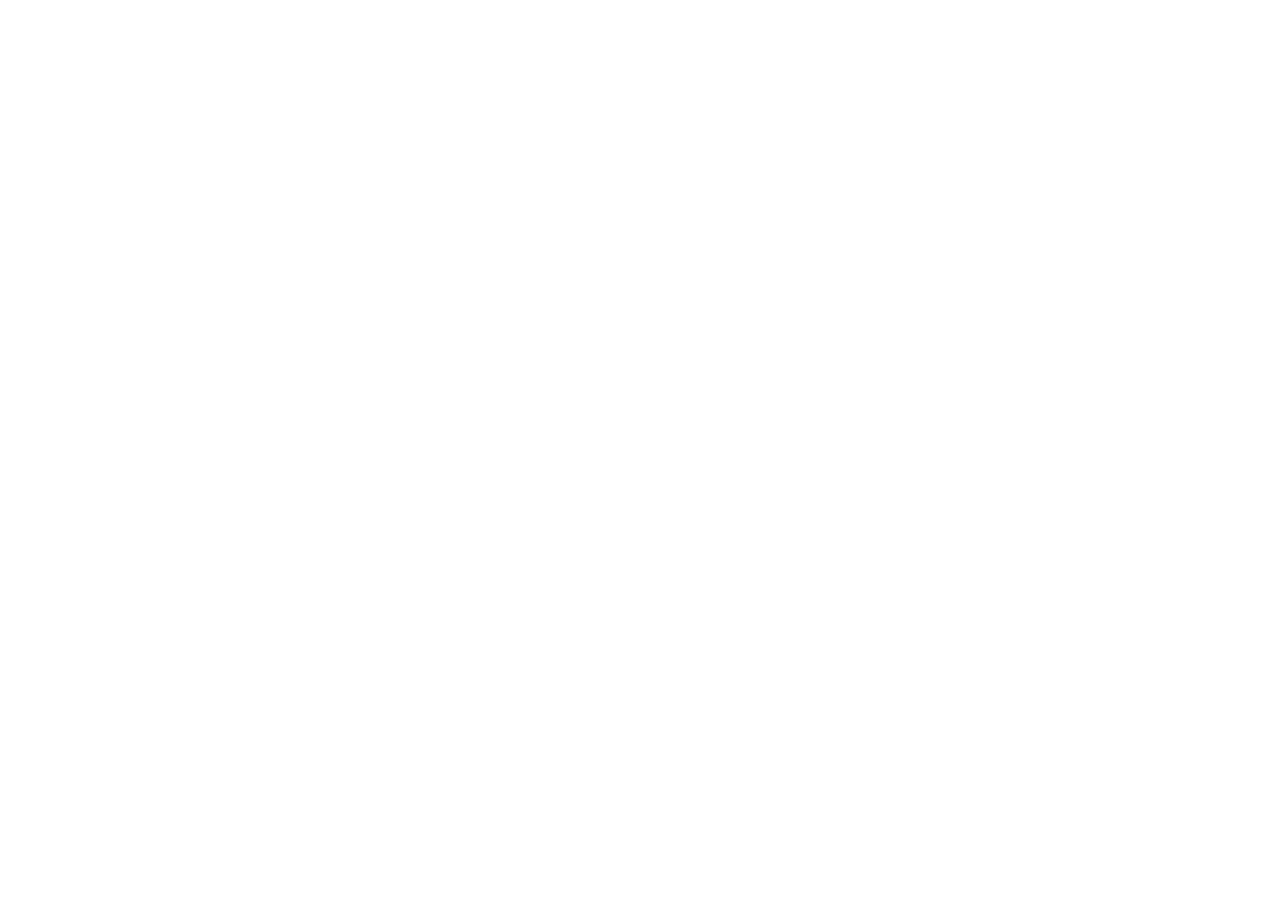
==== sample.html @ b3690d98 "Preliminary version" ====
<!DOCTYPE html>

<html>

<head>
    <script src="http://d3js.org/d3.v3.min.js" charset="utf-8"></script>
</head>

<body>
    <div id="div"></div>
    <script type="text/javascript">

    var svg = d3.select("#div")
        .append("svg")
        .attr("width", 1857)
        .attr("height", 118);

    svg.append("svg:image")
        // .attr('x',-9)
        // .attr('y',-12)
        .attr('width', "100%")
        .attr('height', "100%")
        .attr("xlink:href","neck.jpg");

    var strings = [
        10,
        30,
        50,
        70,
        90,
        110
    ];

    var frets = [
        60,
        160,
        260,
        360,
        450,
        545,
        635,
        725,
        815,
        900,
        980,
        1060,
        1140,
        1220,
        1290, 
        1365,
        1435,
        1500,
        1570,
        1640,
        1700,
        1765,
        1820
    ];

    var notes = [
        {x: 7, y: 3},
        {x: 5, y: 2},
        {x: 5, y: 1},
        {x: 6, y: 1},
        {x: 5, y: 1},
        {x: 7, y: 2},
        {x: 6, y: 1},
        {x: 5, y: 0},

        {x: 12, y: 1},
        {x: 10, y: 1},
        {x: 9, y: 1},
        {x: 10, y: 1},
        {x: 12, y: 1},
        {x: 10, y: 1},
        {x: 9, y: 1},
        {x: 12, y: 1},
        
        {x: 10, y: 1},
        {x: 10, y: 2},
        {x: 12, y: 3},
        {x: 9, y: 3},
        
        {x: 10, y: 2},
        {x: 10, y: 0},
        {x: 8, y: 0},
        {x: 7, y: 0},
        {x: 10, y: 1},
        
        {x: 9, y: 1},
        {x: 10, y: 1},
        {x: 9, y: 1},
        {x: 10, y: 2},
        {x: 7, y: 2},
        {x: 9, y: 3},
    ];

    var lines = [];
    for (var i = 0; i < notes.length - 2; i++) {
        lines += [notes[i], notes[i+1]];
    };

    // GLOBAL PARAMETERS
    var curveColor = "lightblue";
    var noteColor = "lightblue";
    var noteSize = "9px";


    This is the accessor function we talked about above
    var lineFunction = d3.svg.line()
        .x(function(d) { return frets[d.x]; })
        .y(function(d) { return strings[d.y]; })
        .interpolate("cardinal");

    // svg.selectAll(".line")
    //    .data(lines)
    //    .enter()
    //    .append("line")
    //    .attr("x1", function(d) { return frets[d[0].x] })
    //    .attr("y1", function(d) { return strings[d[0].y] })
    //    .attr("x2", function(d) { return frets[d[1].x] })
    //    .attr("y2", function(d) { return strings[d[1].y] })
    //    .style("stroke", "rgb(6,120,155)");

    //The line SVG Path we draw
    var lineGraph = svg.append("path")  
        .attr("d", lineFunction(notes))
        .attr("stroke", curveColor)
        .attr("stroke-width", 3)
        .attr("opacity", 0.5)
        .attr("fill", "none");

    svg.selectAll("circle.notes")
        .data(notes)
        .enter()
        .append("svg:circle")
        .attr("cx", function(d,i) { console.log(i); return frets[d.x]; })
        .attr("cy", function(d,i) { return strings[d.y]; })
        .attr("opacity", 0.3)
        .attr("r", noteSize)
        .attr("fill", noteColor)
        // .on("mouseover", function(){d3.select(this).transition().style("fill", "aliceblue");})
        // .on("mouseout", function(){d3.select(this).transition().style("fill", "lightblue");});
    
    </script>
</body>

</html>
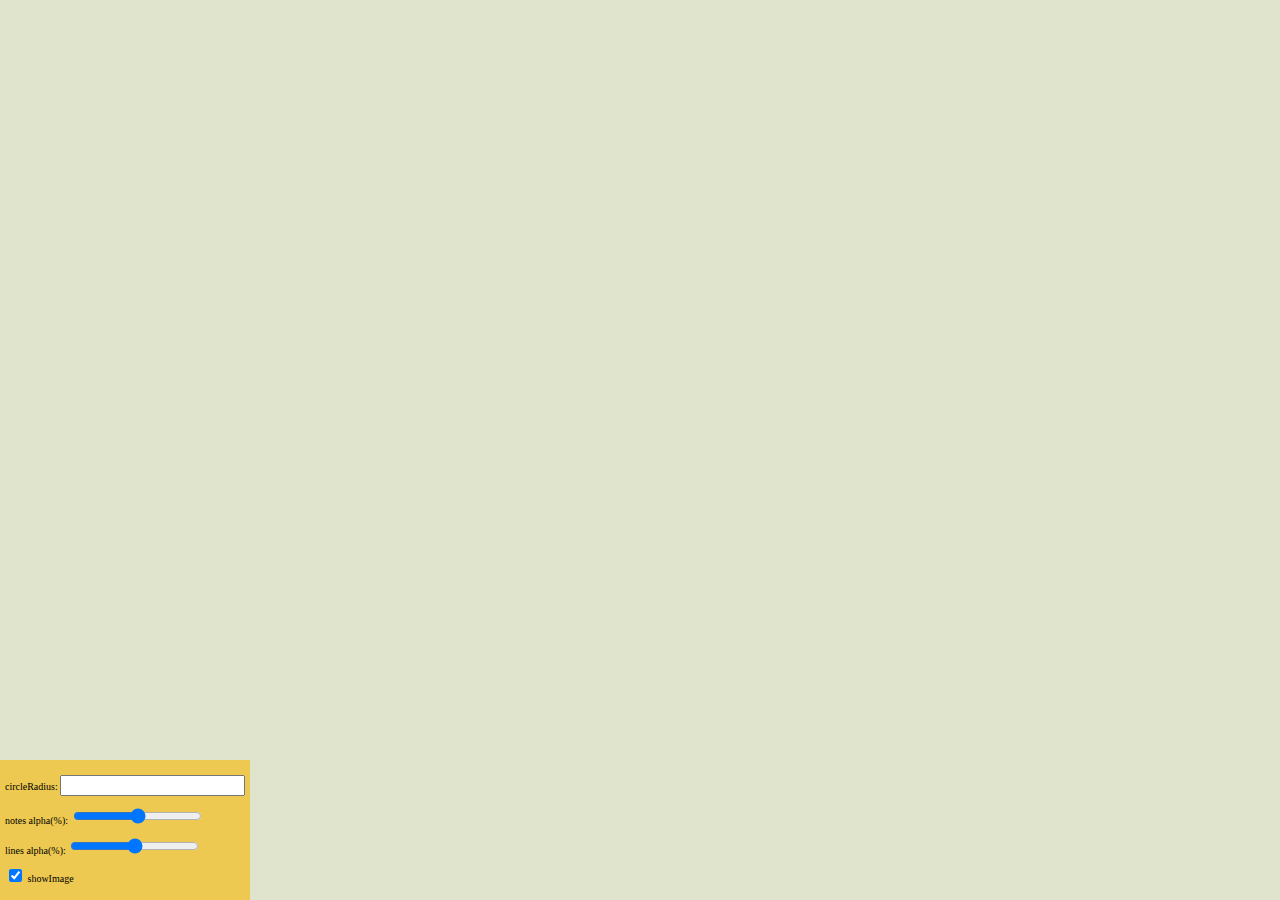
==== commit 4a41e79d: "Continues development" ====
--- a/sample.html
+++ b/sample.html
@@ -3,146 +3,247 @@
 <html>
 
 <head>
-    <script src="http://d3js.org/d3.v3.min.js" charset="utf-8"></script>
+	<script src="http://d3js.org/d3.v3.min.js" charset="utf-8"></script>
 </head>
 
+<style>
+	body {
+		background-color: #E0E4CC;
+	}
+
+	#controlPanel {
+		position: fixed;
+		bottom: 0;
+		left: 0;
+		
+		padding: 5px;
+		
+		background-color: #EDC951;
+
+		font-size: 10px;
+	}
+</style>
+
 <body>
-    <div id="div"></div>
-    <script type="text/javascript">
-
-    var svg = d3.select("#div")
-        .append("svg")
-        .attr("width", 1857)
-        .attr("height", 118);
-
-    svg.append("svg:image")
-        // .attr('x',-9)
-        // .attr('y',-12)
-        .attr('width', "100%")
-        .attr('height', "100%")
-        .attr("xlink:href","neck.jpg");
-
-    var strings = [
-        10,
-        30,
-        50,
-        70,
-        90,
-        110
-    ];
-
-    var frets = [
-        60,
-        160,
-        260,
-        360,
-        450,
-        545,
-        635,
-        725,
-        815,
-        900,
-        980,
-        1060,
-        1140,
-        1220,
-        1290, 
-        1365,
-        1435,
-        1500,
-        1570,
-        1640,
-        1700,
-        1765,
-        1820
-    ];
-
-    var notes = [
-        {x: 7, y: 3},
-        {x: 5, y: 2},
-        {x: 5, y: 1},
-        {x: 6, y: 1},
-        {x: 5, y: 1},
-        {x: 7, y: 2},
-        {x: 6, y: 1},
-        {x: 5, y: 0},
-
-        {x: 12, y: 1},
-        {x: 10, y: 1},
-        {x: 9, y: 1},
-        {x: 10, y: 1},
-        {x: 12, y: 1},
-        {x: 10, y: 1},
-        {x: 9, y: 1},
-        {x: 12, y: 1},
-        
-        {x: 10, y: 1},
-        {x: 10, y: 2},
-        {x: 12, y: 3},
-        {x: 9, y: 3},
-        
-        {x: 10, y: 2},
-        {x: 10, y: 0},
-        {x: 8, y: 0},
-        {x: 7, y: 0},
-        {x: 10, y: 1},
-        
-        {x: 9, y: 1},
-        {x: 10, y: 1},
-        {x: 9, y: 1},
-        {x: 10, y: 2},
-        {x: 7, y: 2},
-        {x: 9, y: 3},
-    ];
-
-    var lines = [];
-    for (var i = 0; i < notes.length - 2; i++) {
-        lines += [notes[i], notes[i+1]];
-    };
-
-    // GLOBAL PARAMETERS
-    var curveColor = "lightblue";
-    var noteColor = "lightblue";
-    var noteSize = "9px";
-
-
-    This is the accessor function we talked about above
-    var lineFunction = d3.svg.line()
-        .x(function(d) { return frets[d.x]; })
-        .y(function(d) { return strings[d.y]; })
-        .interpolate("cardinal");
-
-    // svg.selectAll(".line")
-    //    .data(lines)
-    //    .enter()
-    //    .append("line")
-    //    .attr("x1", function(d) { return frets[d[0].x] })
-    //    .attr("y1", function(d) { return strings[d[0].y] })
-    //    .attr("x2", function(d) { return frets[d[1].x] })
-    //    .attr("y2", function(d) { return strings[d[1].y] })
-    //    .style("stroke", "rgb(6,120,155)");
-
-    //The line SVG Path we draw
-    var lineGraph = svg.append("path")  
-        .attr("d", lineFunction(notes))
-        .attr("stroke", curveColor)
-        .attr("stroke-width", 3)
-        .attr("opacity", 0.5)
-        .attr("fill", "none");
-
-    svg.selectAll("circle.notes")
-        .data(notes)
-        .enter()
-        .append("svg:circle")
-        .attr("cx", function(d,i) { console.log(i); return frets[d.x]; })
-        .attr("cy", function(d,i) { return strings[d.y]; })
-        .attr("opacity", 0.3)
-        .attr("r", noteSize)
-        .attr("fill", noteColor)
-        // .on("mouseover", function(){d3.select(this).transition().style("fill", "aliceblue");})
-        // .on("mouseout", function(){d3.select(this).transition().style("fill", "lightblue");});
-    
-    </script>
+
+	<div id="d3container"></div>
+
+
+	<!-- CONTROL PANEL -->
+
+	<div id="controlPanel">
+		<p>
+		  <label for="data_radius">
+				 circleRadius:
+		  </label>
+		  <input type="number" min="1" id="data_radius">
+		</p>
+
+		<p>
+		  <label for="notesAlpha">
+				 notes alpha(%):
+		  </label>
+		  <input type="range" min="1" max="100" id="notesAlpha">
+		</p>
+
+		<p>
+		  <label for="linesAlpha">
+				 lines alpha(%):
+		  </label>
+		  <input type="range" min="1" max="100" id="linesAlpha">
+		</p>
+
+		<p>
+		  <input type="checkbox" id="showImage" checked> 
+		  <label for="showImage">
+				 showImage
+		  </label>
+		</p>
+	</div>
+
+	<script type="text/javascript">
+
+	//////////
+	// DATA //
+	//////////
+
+	var stringCoords = [10, 30, 50, 70, 90, 110 ];
+
+	var fretCoords = [60, 160, 260, 360, 450, 545, 635, 725, 815, 900, 980, 1060, 1140, 1220, 1290, 1365, 1435, 1500, 1570, 1640, 1700, 1765, 1820 ];
+
+	var notes = [
+		{note:"A", x: 7, y: 4}, {note:"C", x: 5, y: 3}, {note:"E", x: 5, y: 2}, {note:"F", x: 6, y: 2}, {note:"E", x: 5, y: 2}, {note:"D", x: 7, y: 3}, {note:"F", x: 6, y: 2}, {note:"A", x: 5, y: 1}, {note:"A", x: 7, y: 4}, {note:"C", x: 5, y: 3}, {note:"E", x: 5, y: 2}, {note:"F", x: 6, y: 2}, {note:"E", x: 5, y: 2}, {note:"D", x: 7, y: 3}, {note:"F", x: 6, y: 2}, {note:"A", x: 5, y: 1}, {note:"A", x: 7, y: 4}, {note:"C", x: 5, y: 3}, {note:"E", x: 5, y: 2}, {note:"F", x: 6, y: 2}, {note:"E", x: 5, y: 2}, {note:"D", x: 7, y: 3}, {note:"F", x: 6, y: 2}, {note:"A", x: 5, y: 1}, {note:"A", x: 7, y: 4}, {note:"C", x: 5, y: 3}, {note:"E", x: 5, y: 2}, {note:"F", x: 6, y: 2}, {note:"E", x: 5, y: 2}, {note:"D", x: 7, y: 3}, {note:"F", x: 6, y: 2}, {note:"A", x: 5, y: 1}, {note:"A", x: 7, y: 4}, {note:"C", x: 5, y: 3}, {note:"E", x: 5, y: 2}, {note:"F", x: 6, y: 2}, {note:"E", x: 5, y: 2}, {note:"D", x: 7, y: 3}, {note:"F", x: 6, y: 2}, {note:"A", x: 5, y: 1}, {note:"A", x: 7, y: 4}, {note:"C", x: 5, y: 3}, {note:"E", x: 5, y: 2}, {note:"F", x: 6, y: 2}, {note:"E", x: 5, y: 2}, {note:"D", x: 7, y: 3}, {note:"F", x: 6, y: 2}, {note:"A", x: 5, y: 1}, {note:"C", x: 8, y: 1}, {note:"F", x: 6, y: 2}, {note:"D", x: 7, y: 3}, {note:"G", x: 6, y: 4}, {note:"C", x: 8, y: 1}, {note:"F", x: 6, y: 2}, {note:"D", x: 7, y: 3}, {note:"G", x: 6, y: 4}, {note:"C", x: 8, y: 1}, {note:"F", x: 6, y: 2}, {note:"D", x: 7, y: 3}, {note:"G", x: 6, y: 4}, {note:"C", x: 8, y: 1}, {note:"F", x: 6, y: 2}, {note:"D", x: 7, y: 3}, {note:"G", x: 6, y: 4}, {note:"B", x: 7, y: 1}, {note:"F", x: 6, y: 2}, {note:"D", x: 7, y: 3}, {note:"G", x: 6, y: 4}, {note:"A", x: 5, y: 1}, {note:"E", x: 5, y: 2}, {note:"C", x: 5, y: 3}, {note:"F", x: 4, y: 4}, {note:"A", x: 5, y: 1}, {note:"E", x: 5, y: 2}, {note:"C", x: 5, y: 3}, {note:"F", x: 4, y: 4}, {note:"A", x: 5, y: 1}, {note:"E", x: 5, y: 2}, {note:"C", x: 5, y: 3}, {note:"F", x: 4, y: 4}, {note:"B", x: 12, y: 2}, {note:"A", x: 10, y: 2}, {note:"G", x: 9, y: 2}, {note:"A", x: 10, y: 2}, {note:"B", x: 12, y: 2}, {note:"A", x: 10, y: 2}, {note:"G", x: 9, y: 2}, {note:"B", x: 12, y: 2}, {note:"A", x: 10, y: 2}, {note:"F", x: 10, y: 3}, {note:"D", x: 12, y: 4}, {note:"B", x: 9, y: 4}, {note:"F", x: 10, y: 3}, {note:"D", x: 10, y: 1}, {note:"C", x: 8, y: 1}, {note:"B", x: 7, y: 1}, {note:"A", x: 10, y: 2}, {note:"G", x: 9, y: 2}, {note:"A", x: 10, y: 2}, {note:"G", x: 9, y: 2}, {note:"F", x: 10, y: 3}, {note:"D", x: 7, y: 3}, {note:"B", x: 9, y: 4}, {note:"G", x: 6, y: 4}, {note:"B", x: 9, y: 4}, {note:"D", x: 7, y: 3}, {note:"F", x: 10, y: 3}, {note:"E", x: 9, y: 3}, {note:"F", x: 10, y: 3}, {note:"E", x: 9, y: 3}, {note:"C", x: 10, y: 4}, {note:"B", x: 9, y: 4}, {note:"A", x: 7, y: 4}, {note:"A", x: 7, y: 4}, {note:"A", x: 10, y: 2}, {note:"B", x: 7, y: 1}, {note:"C", x: 8, y: 1}, {note:"D", x: 10, y: 1}, {note:"D", x: 10, y: 1}, {note:"D", x: 10, y: 1}, {note:"C", x: 8, y: 1}, {note:"B", x: 7, y: 1}, {note:"A", x: 10, y: 2}, {note:"B", x: 7, y: 1}, {note:"A", x: 10, y: 2}, {note:"G", x: 9, y: 2}, {note:"B", x: 7, y: 1}, {note:"A", x: 10, y: 2}, {note:"F", x: 10, y: 3}, {note:"E", x: 9, y: 3}, {note:"D", x: 7, y: 3}, {note:"C", x: 10, y: 4}, {note:"B", x: 9, y: 4}, {note:"E", x: 9, y: 3}, {note:"C", x: 10, y: 4}, {note:"A", x: 7, y: 4}, {note:"E", x: 7, y: 5}, {note:"A", x: 7, y: 4}, {note:"C", x: 5, y: 3}, {note:"E", x: 5, y: 2}, {note:"A", x: 5, y: 1}, {note:"B", x: 7, y: 1}, {note:"C", x: 8, y: 1}, {note:"A", x: 5, y: 1}, {note:"B", x: 7, y: 1}, {note:"F", x: 7, y: 2}, {note:"A", x: 10, y: 2}, {note:"G", x: 9, y: 2}, {note:"E", x: 9, y: 3}, {note:"D", x: 8, y: 3}, {note:"D", x: 7, y: 3}, {note:"C", x: 8, y: 1}, {note:"B", x: 7, y: 1}, {note:"A", x: 10, y: 2}, {note:"G", x: 9, y: 2}, {note:"B", x: 7, y: 1}, {note:"A", x: 10, y: 2}, {note:"E", x: 9, y: 3}, {note:"C", x: 10, y: 4}, {note:"A", x: 7, y: 4}, {note:"E", x: 12, y: 1}, {note:"E", x: 12, y: 1}, {note:"E", x: 12, y: 1}, {note:"B", x: 12, y: 2}, {note:"C", x: 13, y: 2}, {note:"E", x: 12, y: 1}, {note:"A", x: 14, y: 3}, {note:"C", x: 13, y: 2}, {note:"E", x: 12, y: 1}, {note:"A", x: 14, y: 3}, {note:"C", x: 13, y: 2}, {note:"E", x: 12, y: 1}, {note:"A", x: 14, y: 3}, {note:"C", x: 13, y: 2}, {note:"E", x: 12, y: 1}, {note:"F", x: 13, y: 1}, {note:"C", x: 9, y: 1}, {note:"E", x: 12, y: 1}, {note:"D", x: 10, y: 1}, {note:"A", x: 10, y: 2}, {note:"F", x: 10, y: 3}, {note:"D", x: 12, y: 4}, {note:"D", x: 12, y: 4}, {note:"A", x: 12, y: 5}, {note:"D", x: 12, y: 4}, {note:"F", x: 10, y: 3}, {note:"E", x: 12, y: 1}, {note:"D", x: 10, y: 1}, {note:"C", x: 8, y: 1}, {note:"B", x: 7, y: 1}, {note:"A", x: 10, y: 2}, {note:"G", x: 9, y: 2}, {note:"B", x: 7, y: 1}, {note:"F", x: 10, y: 3}, {note:"D", x: 7, y: 3}, {note:"B", x: 9, y: 4}, {note:"A", x: 8, y: 4}, {note:"A", x: 7, y: 4}, {note:"G", x: 6, y: 4}, {note:"B", x: 9, y: 4}, {note:"D", x: 7, y: 3}, {note:"F", x: 10, y: 3}, {note:"E", x: 9, y: 3}, {note:"C", x: 10, y: 4}, {note:"A", x: 7, y: 4}, {note:"C", x: 10, y: 4}, {note:"A", x: 7, y: 4}, {note:"C", x: 10, y: 4}, {note:"E", x: 9, y: 3}, {note:"A", x: 10, y: 2}, {note:"C", x: 8, y: 1}, {note:"E", x: 12, y: 1}, {note:"G", x: 15, y: 1}, {note:"F", x: 13, y: 1}, {note:"B", x: 12, y: 2}, {note:"F", x: 13, y: 1}, {note:"A", x: 17, y: 1}, {note:"F", x: 13, y: 1}, {note:"D", x: 15, y: 2}, {note:"A", x: 14, y: 3}, {note:"F", x: 15, y: 4}, {note:"D", x: 12, y: 4}, {note:"E", x: 14, y: 4}, {note:"E", x: 12, y: 1}, {note:"E", x: 12, y: 1}, {note:"D", x: 11, y: 1}, {note:"D", x: 11, y: 1}, {note:"D", x: 10, y: 1}, {note:"D", x: 10, y: 1}, {note:"C", x: 9, y: 1}, {note:"C", x: 9, y: 1}, {note:"C", x: 8, y: 1}, {note:"C", x: 8, y: 1}, {note:"B", x: 7, y: 1}, {note:"B", x: 7, y: 1}, {note:"A", x: 5, y: 1}, {note:"A", x: 5, y: 1}, {note:"G", x: 4, y: 1}, {note:"G", x: 4, y: 1}, {note:"F", x: 6, y: 2}, {note:"F", x: 6, y: 2}, {note:"E", x: 5, y: 2}, {note:"D", x: 4, y: 2}, {note:"E", x: 5, y: 2}, {note:"A", x: 7, y: 4}, {note:"E", x: 9, y: 3}, {note:"D", x: 8, y: 3}, {note:"E", x: 9, y: 3}, {note:"E", x: 12, y: 1}, {note:"B", x: 7, y: 1}, {note:"D", x: 10, y: 1}, {note:"C", x: 8, y: 1}, {note:"G", x: 9, y: 2}, {note:"B", x: 7, y: 1}, {note:"A", x: 10, y: 2}, {note:"E", x: 9, y: 3}, {note:"E", x: 5, y: 2}, {note:"F", x: 6, y: 2}, {note:"E", x: 5, y: 2}, {note:"D", x: 4, y: 2}, {note:"E", x: 5, y: 2}, {note:"F", x: 6, y: 2}, {note:"E", x: 5, y: 2}, {note:"F", x: 7, y: 2}, {note:"F", x: 6, y: 2}, {note:"B", x: 9, y: 4}, {note:"A", x: 7, y: 4}, {note:"A", x: 7, y: 4}, {note:"G", x: 6, y: 4}, {note:"B", x: 9, y: 4}, {note:"D", x: 7, y: 3}, {note:"D", x: 7, y: 3}, {note:"G", x: 6, y: 4}, {note:"B", x: 9, y: 4}, {note:"D", x: 7, y: 3}, {note:"F", x: 10, y: 3}, {note:"G", x: 9, y: 2}, {note:"B", x: 12, y: 2}, {note:"D", x: 10, y: 1}, {note:"F", x: 13, y: 1}, {note:"F", x: 14, y: 1}, {note:"B", x: 7, y: 1}, {note:"D", x: 10, y: 1}, {note:"C", x: 8, y: 1}, {note:"A", x: 10, y: 2}, {note:"C", x: 8, y: 1}, {note:"A", x: 10, y: 2}, {note:"E", x: 9, y: 3}, {note:"C", x: 10, y: 4}, {note:"E", x: 9, y: 3}, {note:"A", x: 10, y: 2}, {note:"C", x: 8, y: 1}, {note:"D", x: 10, y: 1}, {note:"B", x: 7, y: 1}, {note:"B", x: 7, y: 1}, {note:"C", x: 8, y: 1}, {note:"A", x: 10, y: 2}, {note:"B", x: 7, y: 1}, {note:"G", x: 9, y: 2}, {note:"B", x: 7, y: 1}, {note:"A", x: 10, y: 2}, {note:"F", x: 10, y: 3}, {note:"D", x: 7, y: 3}, {note:"C", x: 10, y: 4}, {note:"B", x: 9, y: 4}, {note:"E", x: 9, y: 3}, {note:"E", x: 9, y: 3}, {note:"E", x: 9, y: 3}, {note:"C", x: 10, y: 4}, {note:"A", x: 7, y: 4}, {note:"E", x: 7, y: 5}, {note:"E", x: 7, y: 5}, {note:"A", x: 7, y: 4}, {note:"D", x: 6, y: 5}, {note:"E", x: 7, y: 5}, {note:"F", x: 8, y: 5}, {note:"E", x: 7, y: 5}, {note:"D", x: 6, y: 5}, {note:"E", x: 7, y: 5}, {note:"E", x: 7, y: 5}, {note:"E", x: 7, y: 5}, {note:"A", x: 7, y: 4}, {note:"E", x: 7, y: 5}, {note:"C", x: 3, y: 5}, {note:"A", x: 5, y: 6}, {note:"A", x: 5, y: 6}, {note:"C", x: 3, y: 5}, {note:"E", x: 7, y: 5}, {note:"A", x: 7, y: 4}, {note:"C", x: 8, y: 1}, {note:"G", x: 8, y: 2}, {note:"D", x: 8, y: 3}, {note:"A", x: 7, y: 4}, {note:"C", x: 8, y: 1}, {note:"G", x: 8, y: 2}, {note:"D", x: 8, y: 3}, {note:"A", x: 7, y: 4}, {note:"C", x: 8, y: 1}, {note:"G", x: 8, y: 2}, {note:"D", x: 8, y: 3}, {note:"A", x: 7, y: 4}, {note:"B", x: 7, y: 1}, {note:"F", x: 7, y: 2}, {note:"D", x: 7, y: 3}, {note:"G", x: 6, y: 4}, {note:"A", x: 5, y: 1}, {note:"E", x: 5, y: 2}, {note:"C", x: 5, y: 3}, {note:"F", x: 4, y: 4}, {note:"C", x: 8, y: 1}, {note:"G", x: 8, y: 2}, {note:"D", x: 8, y: 3}, {note:"A", x: 7, y: 4}, {note:"A", x: 5, y: 1}, {note:"E", x: 5, y: 2}, {note:"C", x: 5, y: 3}, {note:"F", x: 4, y: 4}, {note:"A", x: 5, y: 1}, {note:"E", x: 5, y: 2}, {note:"C", x: 5, y: 3}, {note:"F", x: 4, y: 4}, {note:"B", x: 7, y: 1}, {note:"F", x: 7, y: 2}, {note:"D", x: 7, y: 3}, {note:"G", x: 6, y: 4}, {note:"C", x: 8, y: 1}, {note:"G", x: 8, y: 2}, {note:"D", x: 8, y: 3}, {note:"A", x: 7, y: 4}, {note:"C", x: 9, y: 1}, {note:"G", x: 9, y: 2}, {note:"E", x: 9, y: 3}, {note:"A", x: 8, y: 4}, {note:"D", x: 10, y: 1}, {note:"A", x: 10, y: 2}, {note:"F", x: 10, y: 3}, {note:"B", x: 9, y: 4}, {note:"G", x: 15, y: 1}, {note:"D", x: 15, y: 2}, {note:"A", x: 15, y: 3}, {note:"E", x: 14, y: 4}, {note:"G", x: 3, y: 1}, {note:"D", x: 3, y: 2}, {note:"A", x: 3, y: 3}, {note:"E", x: 2, y: 4}, {note:"G", x: 3, y: 1}, {note:"F", x: 2, y: 1}, {note:"F", x: 1, y: 1}, {note:"E", x: 0, y: 1}, {note:"D", x: 4, y: 2}, {note:"D", x: 3, y: 2}, {note:"C", x: 2, y: 2}, {note:"C", x: 1, y: 2}, {note:"B", x: 0, y: 2}, {note:"A", x: 3, y: 3}, {note:"A", x: 2, y: 3}, {note:"G", x: 1, y: 3}, {note:"G", x: 0, y: 3}, {note:"F", x: 4, y: 4}, {note:"F", x: 3, y: 4}, {note:"E", x: 2, y: 4}, {note:"D", x: 1, y: 4}, {note:"D", x: 0, y: 4}, {note:"C", x: 4, y: 5}, {note:"E", x: 2, y: 4}, {note:"F", x: 3, y: 4}, {note:"G", x: 6, y: 4}, {note:"B", x: 4, y: 3}, {note:"D", x: 7, y: 3}, {note:"F", x: 6, y: 2}, {note:"G", x: 9, y: 2}, {note:"B", x: 7, y: 1}, {note:"B", x: 7, y: 1}, {note:"A", x: 10, y: 2}, {note:"E", x: 9, y: 3}, {note:"C", x: 10, y: 4}, {note:"A", x: 7, y: 4}, {note:"C", x: 8, y: 1}, {note:"B", x: 7, y: 1}, {note:"A", x: 10, y: 2}, {note:"G", x: 9, y: 2}, {note:"B", x: 7, y: 1}, {note:"A", x: 10, y: 2}, {note:"F", x: 10, y: 3}, {note:"D", x: 7, y: 3}, {note:"B", x: 4, y: 3}, {note:"F", x: 7, y: 2}, {note:"F", x: 6, y: 2}, {note:"E", x: 5, y: 2}, {note:"B", x: 4, y: 3}, {note:"C", x: 5, y: 3}, {note:"D", x: 7, y: 3}, {note:"C", x: 5, y: 3}, {note:"B", x: 4, y: 3}, {note:"C", x: 6, y: 3}, {note:"C", x: 5, y: 3}, {note:"A", x: 7, y: 4}, {note:"E", x: 7, y: 5}, {note:"E", x: 7, y: 5}, {note:"D", x: 8, y: 3}, {note:"D", x: 6, y: 5}, {note:"E", x: 9, y: 3}, {note:"E", x: 7, y: 5}, {note:"F", x: 10, y: 3}, {note:"F", x: 8, y: 5}, {note:"E", x: 9, y: 3}, {note:"E", x: 7, y: 5}, {note:"B", x: 7, y: 1}, {note:"B", x: 4, y: 3}, {note:"C", x: 8, y: 1}, {note:"C", x: 5, y: 3}, {note:"D", x: 10, y: 1}, {note:"D", x: 7, y: 3}, {note:"D", x: 11, y: 1}, {note:"D", x: 8, y: 3}, {note:"E", x: 12, y: 1}, {note:"E", x: 9, y: 3}, {note:"G", x: 9, y: 2}, {note:"G", x: 6, y: 4}, {note:"A", x: 10, y: 2}, {note:"A", x: 7, y: 4}, {note:"A", x: 10, y: 2}, {note:"A", x: 7, y: 4}, {note:"A", x: 10, y: 2}, {note:"A", x: 7, y: 4}, {note:"A", x: 7, y: 4}, {note:"C", x: 5, y: 3}, {note:"E", x: 5, y: 2}, {note:"A", x: 7, y: 4}, {note:"C", x: 5, y: 3}, {note:"E", x: 5, y: 2}, {note:"E", x: 5, y: 2}, {note:"E", x: 5, y: 2}, {note:"E", x: 5, y: 2}, {note:"D", x: 7, y: 3}, {note:"F", x: 6, y: 2}, {note:"A", x: 5, y: 1}, {note:"D", x: 7, y: 3}, {note:"F", x: 6, y: 2}, {note:"A", x: 5, y: 1}, {note:"A", x: 5, y: 1}, {note:"A", x: 5, y: 1}, {note:"A", x: 5, y: 1}, {note:"E", x: 9, y: 3}, {note:"G", x: 9, y: 2}, {note:"B", x: 7, y: 1}, {note:"E", x: 9, y: 3}, {note:"G", x: 9, y: 2}, {note:"B", x: 7, y: 1}, {note:"B", x: 7, y: 1}, {note:"C", x: 8, y: 1}, {note:"C", x: 8, y: 1}, {note:"A", x: 5, y: 1}, {note:"E", x: 5, y: 2}, {note:"C", x: 5, y: 3}, {note:"F", x: 4, y: 4 } ];
+
+	///////////////////////
+	// GLOBAL PARAMETERS //
+	///////////////////////
+
+	var palettes = [
+		[ // Ocean Five
+			"#00A0B0",
+			"#6A4A3C",
+			"#CC333F",
+			"#EB6841",
+			"#EDC951"
+		],
+		[ // Giant Goldfish
+			"#69D2E7",
+			"#A7DBD8",
+			"#E0E4CC",
+			"#F38630",
+			"#FA6900",
+			
+		],
+		[ // let them eat cake
+			"#774F38",
+			"#E08E79",
+			"#F1D4AF",
+			"#ECE5CE",
+			"#C5E0DC",
+		]
+	];
+
+	var CURVECOLOR = "#00A0B0";
+	var NOTESCOLOR = "#CC333F";
+	var NOTESSIZE = "9";
+
+	var notesAlpha = 0.1;
+	var linesAlpha = 0.1;
+
+
+
+	//////////////////////
+	// Initializations  //
+	//////////////////////
+
+
+	var svg = d3.select("#d3container")
+		.append("svg")
+		.attr("width", 1857) // dimensions of the fret image
+		.attr("height", 118);
+
+	svg.append("svg:image")
+		.attr('id',"image")
+		.attr('width', "100%")
+		.attr('height', "100%")
+		.attr("xlink:href","neck.jpg")
+		// .attr('opacity', '0');
+
+
+	/////////////////////////////
+	// Control panel settings  //
+	/////////////////////////////
+
+	function updateAttrConfig(controlName, elemName, newValue) {
+	  d3.select("#"+controlName).property("value", newValue);
+	  svg.selectAll("circle").attr(elemName, newValue);
+	}
+
+	function updateStyleConfig(controlName, elemName, newValue) {
+		d3.select("#"+controlName).property("value", newValue);
+		svg.selectAll(elemName).style("opacity", newValue/100);
+	}
+
+	d3.select("#data_radius").on("input", function() {
+		updateAttrConfig("data_radius","r",+this.value);
+	});
+
+	d3.select("#notesAlpha").on("input", function() {
+		updateStyleConfig("notesAlpha", "circle", this.value);
+	});
+
+	d3.select("#linesAlpha").on("input", function() {
+		updateStyleConfig("linesAlpha", "path", this.value);
+	});
+
+	// FIX ME!
+	d3.select("#showImage").on("input", function() {
+		console.log(this.value);
+		// svg.selectAll(image).attr("hidden", this.value);
+	});
+
+	updateAttrConfig("data_radius","r",NOTESSIZE);
+	updateStyleConfig("notesAlpha", "circle", notesAlpha*100);
+	updateStyleConfig("linesAlpha", "path", linesAlpha*100);
+
+
+	////////////////////////////////////////////////////////////////////////////
+	
+
+
+
+	// // Pair-wise lines
+	// svg.selectAll(".line")
+	//    .data(d3.pairs(notes))
+	//    .enter()
+	//    .append("line")
+	//    .attr("x1", function(d) { return fretCoords[d[0].x] })
+	//    .attr("y1", function(d) { return stringCoords[d[0].y] })
+	//    .attr("x2", function(d) { return fretCoords[d[1].x] })
+	//    .attr("y2", function(d) { return stringCoords[d[1].y] })
+	//    .style("stroke", CURVECOLOR)
+	//    .style("stroke-width", 1)
+	//    .style("opacity", linesAlpha);
+
+	svg.selectAll(".line")
+		.data(d3.pairs(notes))
+		.enter()
+		.append("path")
+		// Crazy function that creates a cool slightly bended curve
+		.attr("d", function(d) {
+			var sx = fretCoords[d[0].x-1], sy = stringCoords[d[0].y-1],
+			tx = fretCoords[d[1].x-1], ty = stringCoords[d[1].y-1],
+			dx = tx - sx, dy = ty - sy,
+			dr = 2 * Math.sqrt(dx * dx + dy * dy);
+			return "M" + sx + "," + sy + "A" + dr + "," + dr + " 0 0,1 " + tx + "," + ty;
+		  })
+		.style("stroke", CURVECOLOR)
+		.style("fill", "none")
+		.style("stroke-width", 3)
+	   	.style("opacity", linesAlpha);
+
+	// Notes
+	svg.selectAll("circle.notes")
+		.data(notes)
+		.enter()
+		.append("svg:circle")
+		.attr("cx", function(d,i) { return fretCoords[d.x-1]; })
+		.attr("cy", function(d,i) { return stringCoords[d.y-1]; })
+		.attr("opacity", notesAlpha)
+		.attr("r", NOTESSIZE)
+		// .attr("width", NOTESSIZE+"px")
+		// .attr("height", NOTESSIZE+"px")
+		.attr("fill", NOTESCOLOR);
+		// .on("mouseover", function(){d3.select(this).transition().style("fill", "aliceblue");})
+		// .on("mouseout", function(){d3.select(this).transition().style("fill", "lightblue");});
+
+	svg.selectAll("circle.notes")
+		.data(notes)
+		.enter()
+		.append("text")
+		.text("X")
+		.style("font-family", "sans-serif")
+	   .style("font-size", "11px")
+	   .style("text-anchor", "middle")
+	   .style("dominant-baseline", "central")
+	   .style("stroke", "white")
+	   .style("pointer-events", "none");
+
+	// // Single, interpolated line
+	// var lineFunction = d3.svg.line()
+	// 	.x(function(d) { return fretCoords[d.x]; })
+	// 	.y(function(d) { return stringCoords[d.y]; })
+	// 	.tension(0.9)
+	// 	.interpolate("cardinal");
+
+	// var lineGraph = svg.append("path")  
+	// 	.attr("d", lineFunction(notes))
+	// 	.attr("stroke", CURVECOLOR)
+	// 	.attr("stroke-width", 1)
+	// 	.attr("opacity", 0.5)
+	// 	.attr("fill", "none");
+
+	</script>
 </body>
 
 </html>